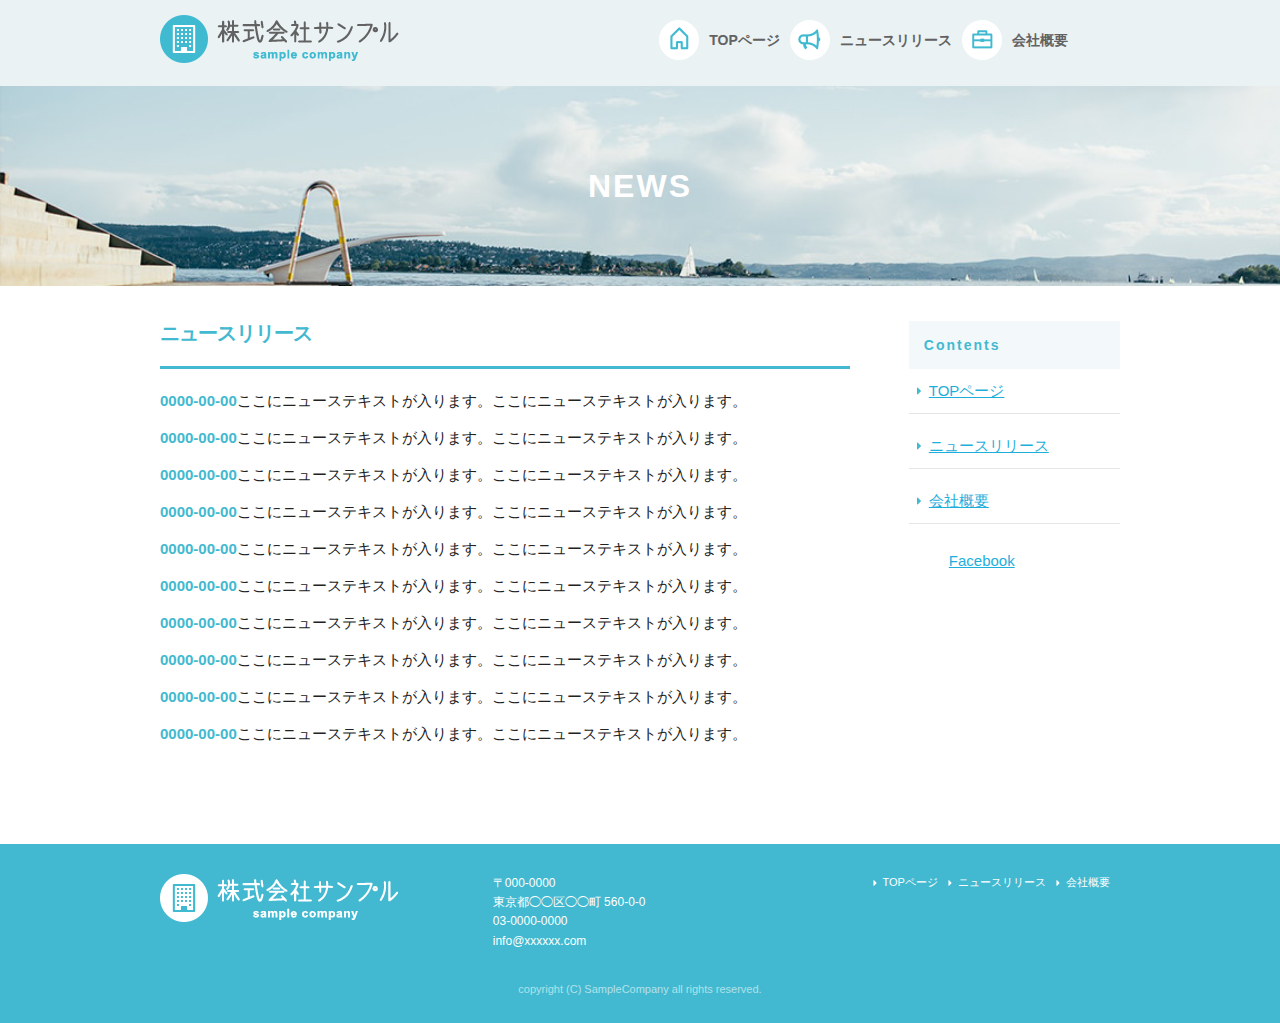
==== news.html @ f2681ec3 "first" ====
<!DOCTYPE html>
<html lang="ja">
<head>

  <!-- Basic Page Needs
  –––––––––––––––––––––––––––––––––––––––––––––––––– -->
  <meta charset="utf-8">
  <title>NEWS | 株式会社サンプル</title>
  <meta name="description" content="">
  <meta name="author" content="">

  <!-- Mobile Specific Metas
  –––––––––––––––––––––––––––––––––––––––––––––––––– -->
  <meta name="viewport" content="width=device-width, initial-scale=1">

  <!-- CSS
  –––––––––––––––––––––––––––––––––––––––––––––––––– -->
  <link rel="stylesheet" href="css/normalize.css">
  <link rel="stylesheet" href="css/skeleton.css">
  <link rel="stylesheet" href="css/sample.css">

  <!-- Favicon
  –––––––––––––––––––––––––––––––––––––––––––––––––– -->
  <link rel="icon" type="image/png" href="images/favicon.png">

</head>
<body>
    
  <div id="fb-root"></div>
  <script>(function(d, s, id) {
    var js, fjs = d.getElementsByTagName(s)[0];
    if (d.getElementById(id)) return;
    js = d.createElement(s); js.id = id;
    js.src = "//connect.facebook.net/ja_JP/sdk.js#xfbml=1&version=v2.6";
    fjs.parentNode.insertBefore(js, fjs);
  }(document, 'script', 'facebook-jssdk'));</script>
  
    <header>
    <div id="header_in" class="container">
      <div class="row">
        <div class="six columns logo">
          
        <h1><a href="index.html"><img class="u-max-full-width" src="images/top/logo.png" alt="株式会社サンプル" srcset="images/top/logo@2x.png 2x" /></a></h1>
        
        </div>
        <div class="six columns navi">
      <div class="sp_navi">
        <img id="sp_navi_btn" class="u-max-full-width" src="images/top/sp_navi.png" alt="sp_navi" srcset="images/top/sp_navi@2x.png 2x" />

          <ul class="sp_navi_li">
            <li><a href="index.html">TOPページ</a></li>
            <li><a href="news.html">ニュースリリース</a></li>
            <li><a href="company.html">会社概要</a></li>
          </ul>
      </div>
          <!-- sp_navi -->
          
          <div class="pc_navi">
            
            <ul class="pc_navi_li">
              <li class="navi_toppage"><a href="index.html">TOPページ</a></li>
              <li class="navi_news"><a href="news.html">ニュースリリース</a></li>
              <li class="navi_company"><a href="company.html">会社概要</a></li>
            </ul>
            
          </div>
          <!-- pc_navi -->
        </div>
      </div>
      <!-- row -->
    </div>
    <!-- header_in -->        
    </header>
    
    <div id="sub_cover">
        <div class="container">
            <div class="twelve columns">
                <h2>NEWS</h2>
            </div>
        </div>
        
    </div>
    <!-- sub_cover-->
    
    <div id="contents">
        <div class="container">
            <div class="row">
                
                <div id="main" class="nine columns">
                    <h2>ニュースリリース</h2>
                    <ul class="news_li">
                        <li><span>0000-00-00</span>ここにニューステキストが入ります。ここにニューステキストが入ります。</li>
                        <li><span>0000-00-00</span>ここにニューステキストが入ります。ここにニューステキストが入ります。</li>
                        <li><span>0000-00-00</span>ここにニューステキストが入ります。ここにニューステキストが入ります。</li>
                        <li><span>0000-00-00</span>ここにニューステキストが入ります。ここにニューステキストが入ります。</li>
                        <li><span>0000-00-00</span>ここにニューステキストが入ります。ここにニューステキストが入ります。</li>
                        <li><span>0000-00-00</span>ここにニューステキストが入ります。ここにニューステキストが入ります。</li>
                        <li><span>0000-00-00</span>ここにニューステキストが入ります。ここにニューステキストが入ります。</li>
                        <li><span>0000-00-00</span>ここにニューステキストが入ります。ここにニューステキストが入ります。</li>
                        <li><span>0000-00-00</span>ここにニューステキストが入ります。ここにニューステキストが入ります。</li>
                        <li><span>0000-00-00</span>ここにニューステキストが入ります。ここにニューステキストが入ります。</li>
                </div><!-- news -->
                
                <div id="sidebar" class="three columns">
                    <div class="pc_sidemenu">
                        <h3>Contents</h3>
                        <ul>
                            <li><a href="index.html">TOPページ</a></li>
                            <li><a href="news.html">ニュースリリース</a></li>
                            <li><a href="company.html">会社概要</a></li>
                        </ul>
                    </div>
                    
                    <div class="fb-page" data-href="https://www.facebook.com/facebook" data-tabs="timeline" data-height="300" data-small-header="false" data-adapt-container-width="true" data-hide-cover="false" data-show-facepile="false"><div class="fb-xfbml-parse-ignore"><blockquote cite="https://www.facebook.com/facebook"><a href="https://www.facebook.com/facebook">Facebook</a></blockquote></div></div>
                    
                </div>
                
            </div>
        </div>
        
    </div>
    <!-- contents -->
    
<footer>
  <div class="container">
    <div class="row">
      <div class="four columns sp">
        <img class="u-max-full-width" src="images/top/footer_logo.png" alt="株式会社サンプル" srcset="images/top/footer_logo@2x.png 2x" />
      </div>
      <!-- columns -->
      <div class="four columns foot_address sp">
        〒000-0000<br />
        東京都◯◯区◯◯町 560-0-0<br />
        03-0000-0000<br />
        info@xxxxxx.com
      </div>
      <!-- columns -->
      <div class="four columns">
        <ul class="foot_navi">
          <li><a href="">TOPページ</a></li>
          <li><a href="">ニュースリリース</a></li>
          <li><a href="">会社概要</a></li>
        </ul>
      </div>
      <!-- columns -->
    </div>
    <!-- row -->

    <div class="row">
      <div class="twelve columns sp">
        <p class="copy">copyright (C) SampleCompany all rights reserved.</p>
      </div>
      <!-- columns -->
    </div>
    <!-- row -->
  </div>
</footer>
<!-- //footer -->

<script type="text/javascript" src="//ajax.googleapis.com/ajax/libs/jquery/1.10.2/jquery.min.js"></script>

<script>
  $(function(){
    $(document).ready(function(){

      $("#sp_navi_btn").click(function () {
        $(this).next().slideToggle();
      });

    });
  });
</script>

</body>
</html>
---- css/skeleton.css ----
/*
* Skeleton V2.0.4
* Copyright 2014, Dave Gamache
* www.getskeleton.com
* Free to use under the MIT license.
* http://www.opensource.org/licenses/mit-license.php
* 12/29/2014
*/


/* Table of contents
––––––––––––––––––––––––––––––––––––––––––––––––––
- Grid
- Base Styles
- Typography
- Links
- Buttons
- Forms
- Lists
- Code
- Tables
- Spacing
- Utilities
- Clearing
- Media Queries
*/


/* Grid
–––––––––––––––––––––––––––––––––––––––––––––––––– */
.container {
  position: relative;
  width: 100%;
  max-width: 960px;
  margin: 0 auto;
  padding: 0 20px;
  box-sizing: border-box; }
.column,
.columns {
  width: 100%;
  float: left;
  box-sizing: border-box; }

/* For devices larger than 400px */
@media (min-width: 400px) {
  .container {
    width: 85%;
    padding: 0; }
}

/* For devices larger than 550px */
@media (min-width: 550px) {
  .container {
    width: 80%; }
  .column,
  .columns {
    margin-left: 4%; }
  .column:first-child,
  .columns:first-child {
    margin-left: 0; }

  .one.column,
  .one.columns                    { width: 4.66666666667%; }
  .two.columns                    { width: 13.3333333333%; }
  .three.columns                  { width: 22%;            }
  .four.columns                   { width: 30.6666666667%; }
  .five.columns                   { width: 39.3333333333%; }
  .six.columns                    { width: 48%;            }
  .seven.columns                  { width: 56.6666666667%; }
  .eight.columns                  { width: 65.3333333333%; }
  .nine.columns                   { width: 74.0%;          }
  .ten.columns                    { width: 82.6666666667%; }
  .eleven.columns                 { width: 91.3333333333%; }
  .twelve.columns                 { width: 100%; margin-left: 0; }

  .one-third.column               { width: 30.6666666667%; }
  .two-thirds.column              { width: 65.3333333333%; }

  .one-half.column                { width: 48%; }

  /* Offsets */
  .offset-by-one.column,
  .offset-by-one.columns          { margin-left: 8.66666666667%; }
  .offset-by-two.column,
  .offset-by-two.columns          { margin-left: 17.3333333333%; }
  .offset-by-three.column,
  .offset-by-three.columns        { margin-left: 26%;            }
  .offset-by-four.column,
  .offset-by-four.columns         { margin-left: 34.6666666667%; }
  .offset-by-five.column,
  .offset-by-five.columns         { margin-left: 43.3333333333%; }
  .offset-by-six.column,
  .offset-by-six.columns          { margin-left: 52%;            }
  .offset-by-seven.column,
  .offset-by-seven.columns        { margin-left: 60.6666666667%; }
  .offset-by-eight.column,
  .offset-by-eight.columns        { margin-left: 69.3333333333%; }
  .offset-by-nine.column,
  .offset-by-nine.columns         { margin-left: 78.0%;          }
  .offset-by-ten.column,
  .offset-by-ten.columns          { margin-left: 86.6666666667%; }
  .offset-by-eleven.column,
  .offset-by-eleven.columns       { margin-left: 95.3333333333%; }

  .offset-by-one-third.column,
  .offset-by-one-third.columns    { margin-left: 34.6666666667%; }
  .offset-by-two-thirds.column,
  .offset-by-two-thirds.columns   { margin-left: 69.3333333333%; }

  .offset-by-one-half.column,
  .offset-by-one-half.columns     { margin-left: 52%; }

}


/* Base Styles
–––––––––––––––––––––––––––––––––––––––––––––––––– */
/* NOTE
html is set to 62.5% so that all the REM measurements throughout Skeleton
are based on 10px sizing. So basically 1.5rem = 15px :) */
html {
  font-size: 62.5%; }
body {
  font-size: 1.5em; /* currently ems cause chrome bug misinterpreting rems on body element */
  line-height: 1.6;
  font-weight: 400;
  font-family: "Raleway", "HelveticaNeue", "Helvetica Neue", Helvetica, Arial, sans-serif;
  color: #222; }


/* Typography
–––––––––––––––––––––––––––––––––––––––––––––––––– */
h1, h2, h3, h4, h5, h6 {
  margin-top: 0;
  margin-bottom: 2rem;
  font-weight: 300; }
h1 { font-size: 4.0rem; line-height: 1.2;  letter-spacing: -.1rem;}
h2 { font-size: 3.6rem; line-height: 1.25; letter-spacing: -.1rem; }
h3 { font-size: 3.0rem; line-height: 1.3;  letter-spacing: -.1rem; }
h4 { font-size: 2.4rem; line-height: 1.35; letter-spacing: -.08rem; }
h5 { font-size: 1.8rem; line-height: 1.5;  letter-spacing: -.05rem; }
h6 { font-size: 1.5rem; line-height: 1.6;  letter-spacing: 0; }

/* Larger than phablet */
@media (min-width: 550px) {
  h1 { font-size: 5.0rem; }
  h2 { font-size: 4.2rem; }
  h3 { font-size: 3.6rem; }
  h4 { font-size: 3.0rem; }
  h5 { font-size: 2.4rem; }
  h6 { font-size: 1.5rem; }
}

p {
  margin-top: 0; }


/* Links
–––––––––––––––––––––––––––––––––––––––––––––––––– */
a {
  color: #1EAEDB; }
a:hover {
  color: #0FA0CE; }


/* Buttons
–––––––––––––––––––––––––––––––––––––––––––––––––– */
.button,
button,
input[type="submit"],
input[type="reset"],
input[type="button"] {
  display: inline-block;
  height: 38px;
  padding: 0 30px;
  color: #555;
  text-align: center;
  font-size: 11px;
  font-weight: 600;
  line-height: 38px;
  letter-spacing: .1rem;
  text-transform: uppercase;
  text-decoration: none;
  white-space: nowrap;
  background-color: transparent;
  border-radius: 4px;
  border: 1px solid #bbb;
  cursor: pointer;
  box-sizing: border-box; }
.button:hover,
button:hover,
input[type="submit"]:hover,
input[type="reset"]:hover,
input[type="button"]:hover,
.button:focus,
button:focus,
input[type="submit"]:focus,
input[type="reset"]:focus,
input[type="button"]:focus {
  color: #333;
  border-color: #888;
  outline: 0; }
.button.button-primary,
button.button-primary,
input[type="submit"].button-primary,
input[type="reset"].button-primary,
input[type="button"].button-primary {
  color: #FFF;
  background-color: #33C3F0;
  border-color: #33C3F0; }
.button.button-primary:hover,
button.button-primary:hover,
input[type="submit"].button-primary:hover,
input[type="reset"].button-primary:hover,
input[type="button"].button-primary:hover,
.button.button-primary:focus,
button.button-primary:focus,
input[type="submit"].button-primary:focus,
input[type="reset"].button-primary:focus,
input[type="button"].button-primary:focus {
  color: #FFF;
  background-color: #1EAEDB;
  border-color: #1EAEDB; }


/* Forms
–––––––––––––––––––––––––––––––––––––––––––––––––– */
input[type="email"],
input[type="number"],
input[type="search"],
input[type="text"],
input[type="tel"],
input[type="url"],
input[type="password"],
textarea,
select {
  height: 38px;
  padding: 6px 10px; /* The 6px vertically centers text on FF, ignored by Webkit */
  background-color: #fff;
  border: 1px solid #D1D1D1;
  border-radius: 4px;
  box-shadow: none;
  box-sizing: border-box; }
/* Removes awkward default styles on some inputs for iOS */
input[type="email"],
input[type="number"],
input[type="search"],
input[type="text"],
input[type="tel"],
input[type="url"],
input[type="password"],
textarea {
  -webkit-appearance: none;
     -moz-appearance: none;
          appearance: none; }
textarea {
  min-height: 65px;
  padding-top: 6px;
  padding-bottom: 6px; }
input[type="email"]:focus,
input[type="number"]:focus,
input[type="search"]:focus,
input[type="text"]:focus,
input[type="tel"]:focus,
input[type="url"]:focus,
input[type="password"]:focus,
textarea:focus,
select:focus {
  border: 1px solid #33C3F0;
  outline: 0; }
label,
legend {
  display: block;
  margin-bottom: .5rem;
  font-weight: 600; }
fieldset {
  padding: 0;
  border-width: 0; }
input[type="checkbox"],
input[type="radio"] {
  display: inline; }
label > .label-body {
  display: inline-block;
  margin-left: .5rem;
  font-weight: normal; }


/* Lists
–––––––––––––––––––––––––––––––––––––––––––––––––– */
ul {
  list-style: circle inside; }
ol {
  list-style: decimal inside; }
ol, ul {
  padding-left: 0;
  margin-top: 0; }
ul ul,
ul ol,
ol ol,
ol ul {
  margin: 1.5rem 0 1.5rem 3rem;
  font-size: 90%; }
li {
  margin-bottom: 1rem; }


/* Code
–––––––––––––––––––––––––––––––––––––––––––––––––– */
code {
  padding: .2rem .5rem;
  margin: 0 .2rem;
  font-size: 90%;
  white-space: nowrap;
  background: #F1F1F1;
  border: 1px solid #E1E1E1;
  border-radius: 4px; }
pre > code {
  display: block;
  padding: 1rem 1.5rem;
  white-space: pre; }


/* Tables
–––––––––––––––––––––––––––––––––––––––––––––––––– */
th,
td {
  padding: 12px 15px;
  text-align: left;
  border-bottom: 1px solid #E1E1E1; }
th:first-child,
td:first-child {
  padding-left: 0; }
th:last-child,
td:last-child {
  padding-right: 0; }


/* Spacing
–––––––––––––––––––––––––––––––––––––––––––––––––– */
button,
.button {
  margin-bottom: 1rem; }
input,
textarea,
select,
fieldset {
  margin-bottom: 1.5rem; }
pre,
blockquote,
dl,
figure,
table,
p,
ul,
ol,
form {
  margin-bottom: 2.5rem; }


/* Utilities
–––––––––––––––––––––––––––––––––––––––––––––––––– */
.u-full-width {
  width: 100%;
  box-sizing: border-box; }
.u-max-full-width {
  max-width: 100%;
  box-sizing: border-box; }
.u-pull-right {
  float: right; }
.u-pull-left {
  float: left; }


/* Misc
–––––––––––––––––––––––––––––––––––––––––––––––––– */
hr {
  margin-top: 3rem;
  margin-bottom: 3.5rem;
  border-width: 0;
  border-top: 1px solid #E1E1E1; }


/* Clearing
–––––––––––––––––––––––––––––––––––––––––––––––––– */

/* Self Clearing Goodness */
.container:after,
.row:after,
.u-cf {
  content: "";
  display: table;
  clear: both; }


/* Media Queries
–––––––––––––––––––––––––––––––––––––––––––––––––– */
/*
Note: The best way to structure the use of media queries is to create the queries
near the relevant code. For example, if you wanted to change the styles for buttons
on small devices, paste the mobile query code up in the buttons section and style it
there.
*/


/* Larger than mobile */
@media (min-width: 400px) {}

/* Larger than phablet (also point when grid becomes active) */
@media (min-width: 550px) {}

/* Larger than tablet */
@media (min-width: 750px) {}

/* Larger than desktop */
@media (min-width: 1000px) {}

/* Larger than Desktop HD */
@media (min-width: 1200px) {}
---- css/sample.css ----
html {
  font-size: 62.5%; }

header {
  background: #eaf2f4; }
  header #header_in {
    padding-top: 10px;
    padding-bottom: 4px; }
  @media (max-width: 550px) {
    header .logo {
      width: 190px; }
    header .navi {
      width: 40px;
      float: right; } }
  header .sp_navi_li {
    width: 180px;
    position: absolute;
    top: 50px;
    right: 2%;
    border: 1px solid #eee;
    background: white;
    margin: 0;
    padding: 0;
    display: none;
    z-index: 100; }
    header .sp_navi_li li {
      list-style: none;
      margin: 0;
      padding: 0; }
      header .sp_navi_li li a {
        display: block;
        padding: 10px 8px;
        border-bottom: 1px solid #eee;
        font-size: 14px;
        text-decoration: none; }
  @media (min-width: 550px) {
    header .sp_navi {
      display: none; }
    header #header_in {
      padding: 15px 0 10px 0; }
    header .pc_navi_li {
      margin: 0;
      padding: 0; }
      header .pc_navi_li li {
        list-style: none;
        margin: 5px 0 0 0;
        padding: 0; }
        header .pc_navi_li li a {
          color: #626262;
          text-decoration: none;
          font-weight: bold;
          font-size: 14px;
          font-size: 1.4rem;
          float: left;
          padding-right: 10px; }
        header .pc_navi_li li a:hover {
          color: #42b9d0; }
      header .pc_navi_li li.navi_toppage a {
        background-repeat: no-repeat;
        display: inline-block;
        line-height: 40px;
        padding-left: 50px;
        background-image: url("../images/top/navi_top.png");
        background-size: 40px 40px; } }
    @media screen and (min-width: 550px) and (-webkit-min-device-pixel-ratio: 2), (min-width: 550px) and (min-resolution: 2dppx) {
      header .pc_navi_li li.navi_toppage a {
        background-image: url("../images/top/navi_top@2x.png"); } }
  @media (min-width: 550px) {
      header .pc_navi_li li.navi_news a {
        background-repeat: no-repeat;
        display: inline-block;
        line-height: 40px;
        padding-left: 50px;
        background-image: url("../images/top/navi_news.png");
        background-size: 40px 40px; } }
    @media screen and (min-width: 550px) and (-webkit-min-device-pixel-ratio: 2), (min-width: 550px) and (min-resolution: 2dppx) {
      header .pc_navi_li li.navi_news a {
        background-image: url("../images/top/navi_news@2x.png"); } }
  @media (min-width: 550px) {
      header .pc_navi_li li.navi_company a {
        background-repeat: no-repeat;
        display: inline-block;
        line-height: 40px;
        padding-left: 50px;
        background-image: url("../images/top/navi_company.png");
        background-size: 40px 40px; } }
    @media screen and (min-width: 550px) and (-webkit-min-device-pixel-ratio: 2), (min-width: 550px) and (min-resolution: 2dppx) {
      header .pc_navi_li li.navi_company a {
        background-image: url("../images/top/navi_company@2x.png"); } }

  @media (max-width: 550px) {
    header .pc_navi {
      display: none; } }

#cover_area {
  text-align: center;
  padding: 80px 0;
  background-image: url("../images/top/cover.jpg");
  background-size: cover; }
  @media screen and (-webkit-min-device-pixel-ratio: 2), (min-resolution: 2dppx) {
    #cover_area {
      background-image: url("../images/top/cover@2x.jpg"); } }
  @media (min-width: 550px) {
    #cover_area {
      text-align: left;
      height: 420px;
      padding: 0; }
      #cover_area img {
        margin-top: 180px;
        margin-left: 70px; } }

#sub_cover {
  text-align: center;
  padding: 40px 0;
  background-image: url("../images/news/sub_cover.jpg");
  background-size: cover; }
  #sub_cover h2 {
    color: white;
    font-size: 1.6rem;
    font-weight: bold;
    letter-spacing: 0.2rem;
    margin: 0; }
  @media screen and (-webkit-min-device-pixel-ratio: 2), (min-resolution: 2dppx) {
    #sub_cover {
      background-image: url("../images/news/sub_cover@2x.jpg"); } }
  @media (min-width: 550px) {
    #sub_cover {
      padding: 80px 0; }
      #sub_cover h2 {
        font-size: 3.2rem;
        letter-spacing: 0.2rem; } }

#service_area {
  padding-top: 20px; }
  @media (min-width: 550px) {
    #service_area {
      padding-top: 30px; } }
  #service_area .columns {
    color: #626262; }
    #service_area .columns .service_title {
      font-size: 18px;
      font-size: 1.8rem;
      font-weight: bold;
      margin-top: 8px; }
    #service_area .columns p {
      font-size: 15px;
      font-size: 1.5rem;
      margin-top: 10px; }
    @media (min-width: 550px) {
      #service_area .columns .service_title {
        font-size: 16px;
        font-size: 1.6rem; }
      #service_area .columns p {
        font-size: 13px;
        font-size: 1.3rem; } }

#news_area {
  background-color: #eaf2f4; }
  @media (min-width: 550px) {
    #news_area .container {
      padding: 0px 10% 50px 10%; } }
  #news_area .news_title {
    text-align: center;
    font-size: 26px;
    font-size: 2.6rem;
    color: #42b9d0;
    padding: 15px 0 10px 0;
    font-weight: bold;
    letter-spacing: 0.2rem; }
  #news_area .news_lists li {
    list-style: none;
    font-size: 15px;
    font-size: 1.5rem; }
    #news_area .news_lists li span {
      color: #42b9d0;
      font-weight: bold;
      display: block;
      margin-bottom: 3px; }
  @media (min-width: 550px) {
    #news_area .news_title {
      text-align: center;
      font-size: 22px;
      font-size: 2.2rem;
      color: #42b9d0;
      padding: 50px 0 41px 0;
      letter-spacing: 0.2rem; }
    #news_area .news_lists li {
      list-style: none;
      font-size: 14px;
      font-size: 1.4rem;
      margin-bottom: 20px; }
      #news_area .news_lists li span {
        color: #42b9d0;
        font-weight: bold;
        display: inline;
        margin-bottom: 0px; } }

#contents {
  padding-top: 20px; }
  @media (min-width: 550px) {
    #contents {
      padding-top: 35px;
      padding-bottom: 70px; }
      #contents #main {
        padding-right: 20px; } }
  #contents #main h2 {
    color: #42b9d0;
    border-bottom: #42b9d0 solid 3px;
    font-size: 1.5rem;
    font-weight: bold;
    padding-bottom: 15px; }
  #contents #main .news_li {
    font-size: 1.5rem; }
    #contents #main .news_li li {
      list-style-image: initial;
      list-style-position: initial;
      list-style-type: none; }
      #contents #main .news_li li span {
        color: #42b9d0;
        display: block;
        margin-bottom: 3px;
        font-weight: bold; }
  @media (min-width: 550px) {
    #contents #main h2 {
      font-size: 2rem;
      padding-bottom: 20px; }
    #contents #main .news_li li span {
      display: inline-block; } }
  @media (max-width: 550px) {
    #contents #sidebar {
      padding-bottom: 20px; }
      #contents #sidebar .pc_sidemenu {
        display: none; } }
  @media (min-width: 550px) {
    #contents #sidebar .pc_sidemenu h3 {
      color: #42b9d0;
      background-color: #f3f9fb;
      font-size: 1.4rem;
      font-weight: bold;
      margin-bottom: 0;
      letter-spacing: 0.2rem;
      padding: 15px; }
    #contents #sidebar .pc_sidemenu li {
      list-style: none;
      display: block;
      background-image: url(../images/news/side_arrow.png);
      background-position: 8px center;
      background-repeat: no-repeat;
      background-size: 4px 8px;
      border-bottom: 1px solid #e5e5e5;
      padding: 10px 10px 10px 20px; }
    #contents #sidebar .fb_iframe_widget {
      display: inline-block;
      position: relative; } }

footer {
  background-color: #42b9d0;
  color: #fff;
  padding-top: 20px; }
  @media (max-width: 550px) {
    footer .container {
      margin: 0;
      padding: 0; }
    footer .sp {
      padding: 0 6%;
      margin: 0 auto; }
    footer .foot_navi {
      margin-top: 20px; }
      footer .foot_navi li {
        list-style: none;
        margin-bottom: 1px; }
        footer .foot_navi li a {
          color: #42b9d0;
          background-color: #eaf2f4;
          display: block;
          text-align: center;
          font-weight: bold;
          text-decoration: none;
          font-size: 16px;
          font-size: 1.6rem;
          padding: 16px 0; } }
  footer .foot_address {
    font-size: 16px;
    font-size: 1.6rem;
    padding-top: 10px; }
  footer .copy {
    text-align: center;
    font-size: 11px;
    font-size: 1.1rem;
    color: #b2e1ea; }
  @media (min-width: 550px) {
    footer {
      padding-top: 30px; }
      footer .foot_address {
        padding: 0px;
        font-size: 12px;
        font-size: 1.2rem; }
      footer .foot_navi {
        float: right; }
        footer .foot_navi li {
          list-style: none;
          background-repeat: no-repeat;
          background-position: left center;
          display: inline-block;
          float: left;
          margin-right: 10px;
          font-size: 11px;
          font-size: 1.1rem;
          background-image: url("../images/top/foot_arroehead.png");
          background-size: 4px 6px; } }
      @media screen and (min-width: 550px) and (-webkit-min-device-pixel-ratio: 2), (min-width: 550px) and (min-resolution: 2dppx) {
        footer .foot_navi li {
          background-image: url("../images/top/foot_arroehead@2x.png"); } }
  @media (min-width: 550px) {
        footer .foot_navi a {
          color: white;
          padding-left: 10px;
          text-decoration: none; }
        footer .foot_navi a:hover {
          color: #eaf2f4; }
      footer .copy {
        margin-top: 30px; } }

h1 {
  margin: 0;
  padding: 0; }

#contents #main h2.company_title {
  margin-bottom: 0; }
#contents #main th {
  color: #626262;
  font-size: 1.4rem;
  padding: 20px 20px 20px 0; }
#contents #main td {
  color: #626262;
  font-size: 1.4rem;
  padding: 20px 0 20px 0; }

/*# sourceMappingURL=sample.css.map */
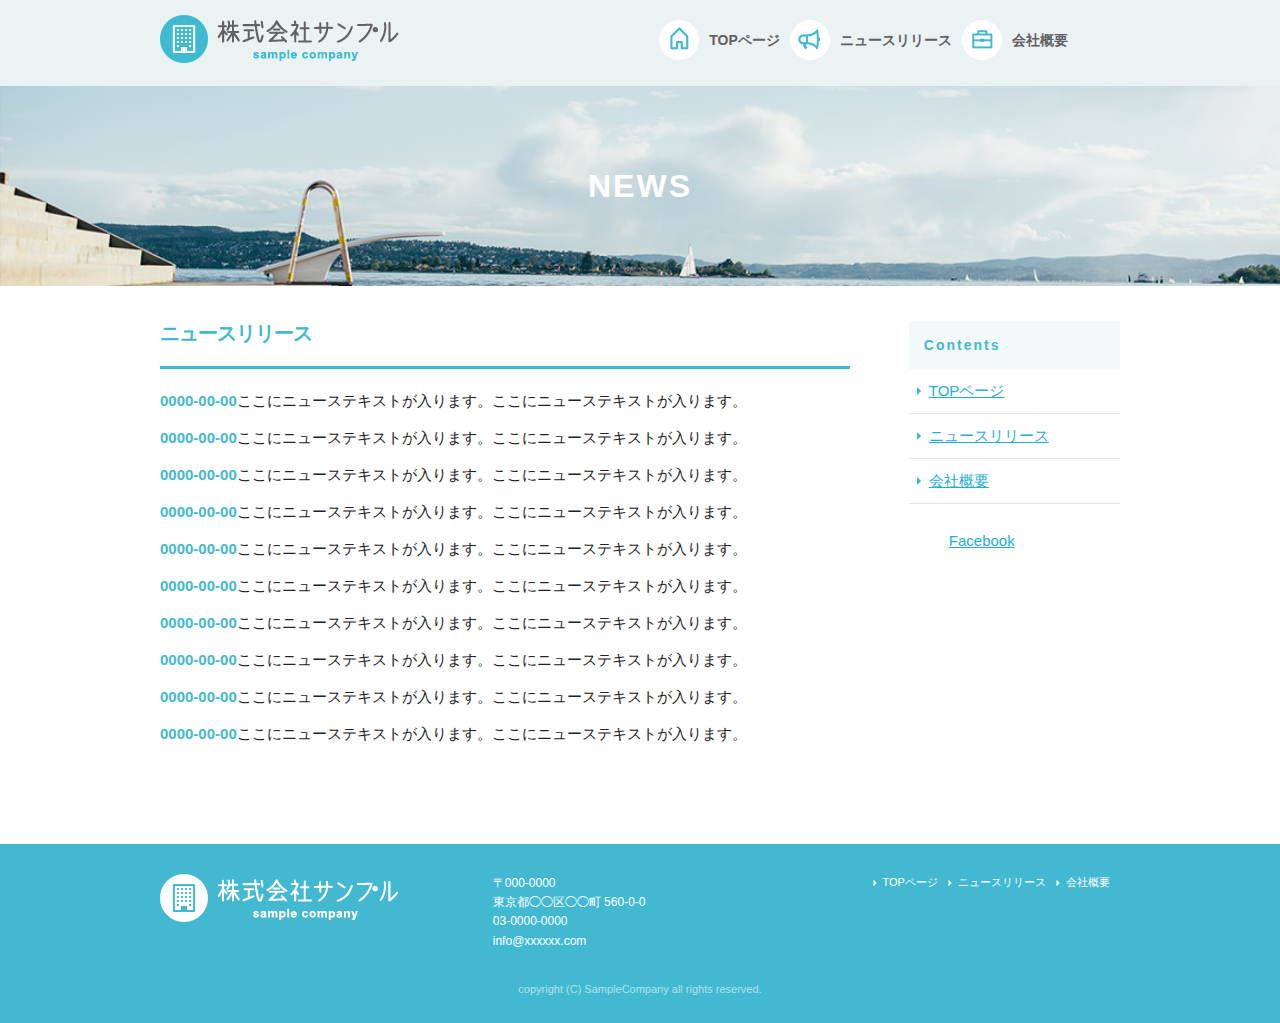
==== commit a37c4573: "menu" ====
--- a/news.html
+++ b/news.html
@@ -99,6 +99,7 @@
                         <li><span>0000-00-00</span>ここにニューステキストが入ります。ここにニューステキストが入ります。</li>
                         <li><span>0000-00-00</span>ここにニューステキストが入ります。ここにニューステキストが入ります。</li>
                         <li><span>0000-00-00</span>ここにニューステキストが入ります。ここにニューステキストが入ります。</li>
+                    </ul>
                 </div><!-- news -->
                 
                 <div id="sidebar" class="three columns">
--- a/css/sample.css
+++ b/css/sample.css
@@ -248,7 +248,8 @@
       background-repeat: no-repeat;
       background-size: 4px 8px;
       border-bottom: 1px solid #e5e5e5;
-      padding: 10px 10px 10px 20px; }
+      padding: 10px 10px 10px 20px;
+      margin: 0; }
     #contents #sidebar .fb_iframe_widget {
       display: inline-block;
       position: relative; } }
